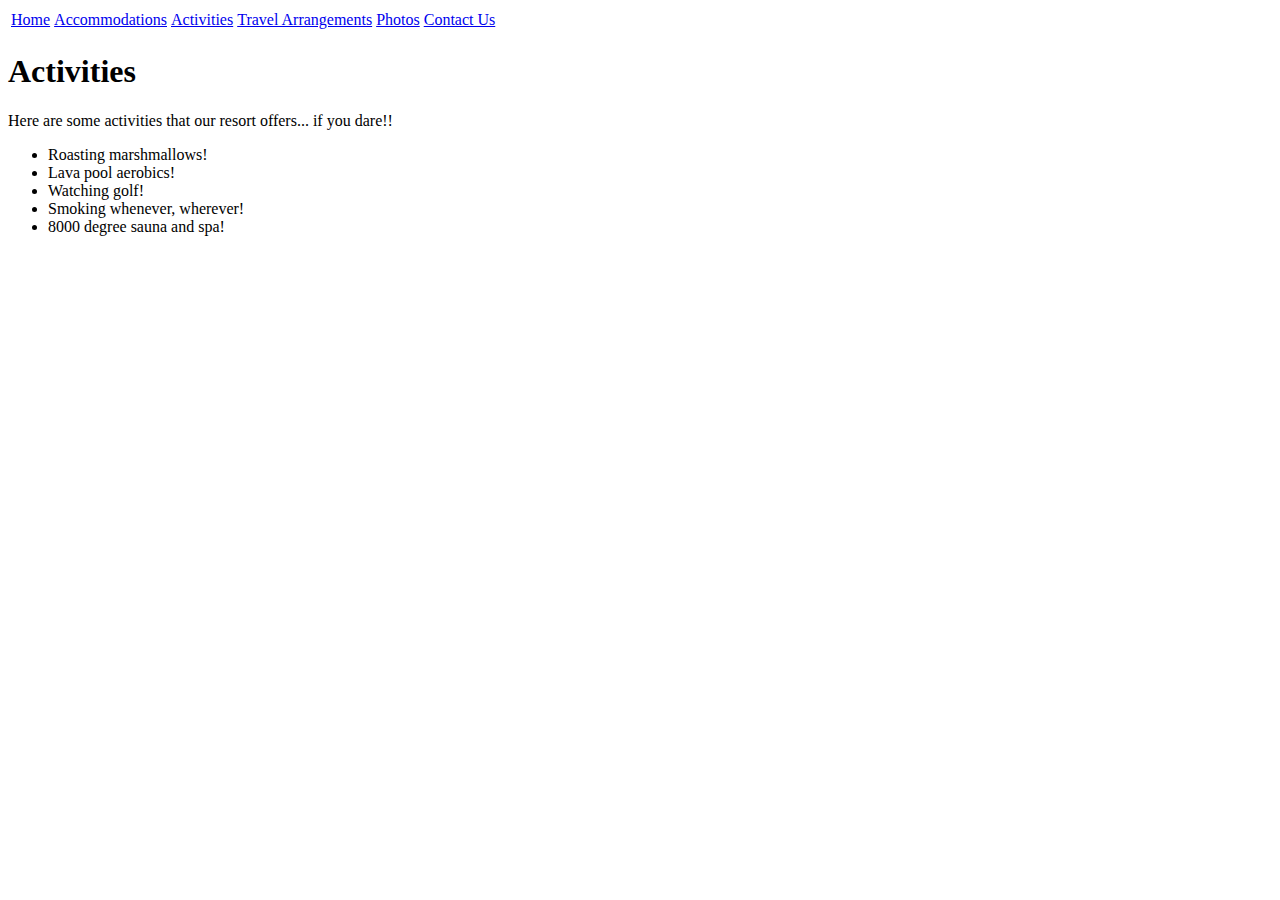
==== activities.html @ ecea017b "Add travel arrangements and activities page" ====
<!DOCTYPE html>
<html>
<head>
  <link rel="css/styles.css" type="stylesheets">
  <title>Activities</title>
</head>

<body>
  <table>
    <tr>
      <td>
        <a href="index.html">Home</a>
      </td>
      <td>
        <a href="accommodations.html">Accommodations</a>
      </td>
      <td>
        <a href="activities.html">Activities</a>
      </td>
      <td>
        <a href="travel-arrangements.html">Travel Arrangements</a>
      </td>
      <td>
        <a href="pictures.html">Photos</a>
      </td>
      <td>
        <a href="contact.html">Contact Us</a>
      </td>
    </tr>
  </table>
  <h1>Activities</h1>
  <p>Here are some activities that our resort offers... if you dare!!</p>
  <ul>
    <li>Roasting marshmallows!</li>
    <li>Lava pool aerobics!</li>
    <li>Watching golf!</li>
    <li>Smoking whenever, wherever!</li>
    <li>8000 degree sauna and spa!</li>
  </ul>
</body>

</html>
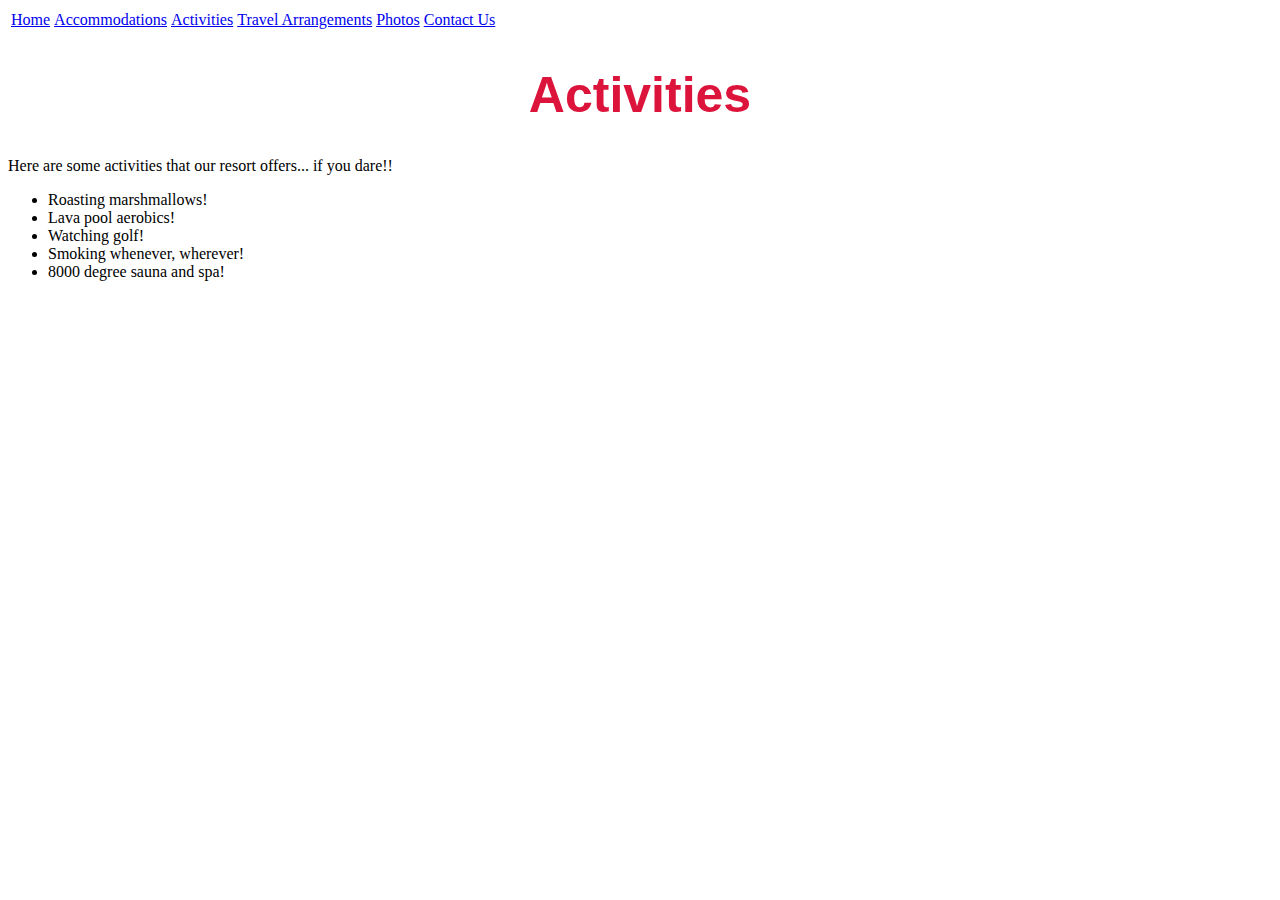
==== commit 158e5ee9: "Fix links in files" ====
--- a/activities.html
+++ b/activities.html
@@ -1,7 +1,7 @@
 <!DOCTYPE html>
 <html>
 <head>
-  <link rel="css/styles.css" type="stylesheets">
+   <link href="css/styles.css" rel="stylesheet" type="text/css">
   <title>Activities</title>
 </head>
 
--- a/css/styles.css
+++ b/css/styles.css
@@ -0,0 +1,6 @@
+h1{
+  font-size: 50px;
+  font-family: sans-serif;
+  text-align: center;
+  color: crimson;
+}
